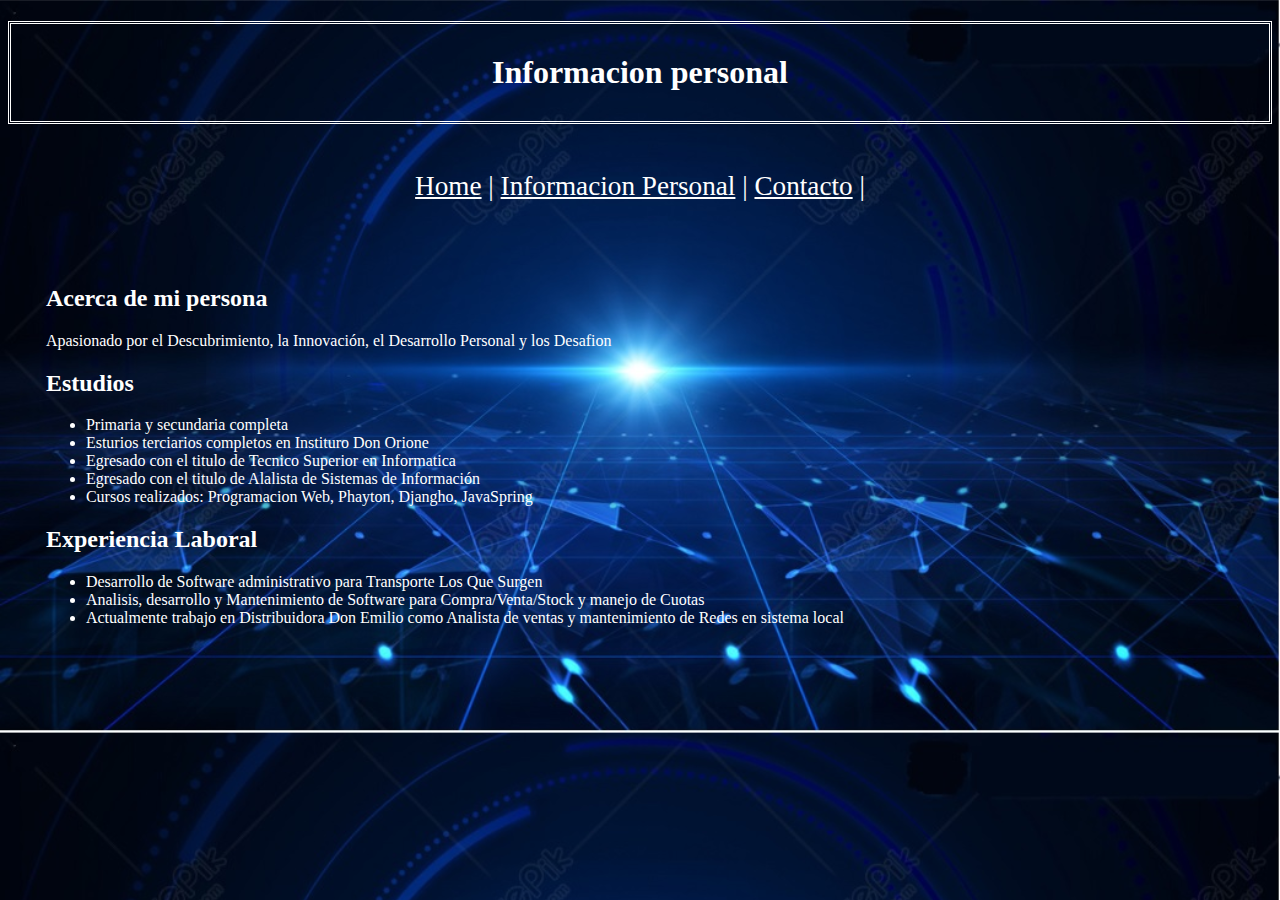
==== personal.html @ 257e4e34 "primer commit del cv" ====
<!DOCTYPE html>
<html lang="es">
<head>
    <meta charset="UTF-8">
    <meta http-equiv="X-UA-Compatible" content="IE=edge">
    <meta name="viewport" content="width=device-width, initial-scale=1.0">
    <title>Info Personal</title>

    <link rel="stylesheet" type="text/css" href="css/estilos.css" />
    <link rel="icon" href="/imagen/icono.png" />
</head>
<body>
    <h1>Informacion personal</h1>
    
    <nav>
        <div id="barra_nav" >
            <a href="/index.html">Home</a> |
            <a href="/personal.html">Informacion Personal</a> |
            <a href="/contacto.html">Contacto</a> |
        </div>
    </nav>
    <div class="cuerpo">
        <h2>Acerca de mi persona</h2>
         <p>Apasionado por el Descubrimiento, la Innovación, el Desarrollo Personal y  los Desafion<p>
     <h2>Estudios</h2>
         <ul>
            <li>Primaria y secundaria completa</li>
            <li>Esturios terciarios completos en Instituro Don Orione</li>
            <li>Egresado con el titulo de Tecnico Superior en Informatica</li>
            <li>Egresado con el titulo de Alalista de Sistemas de Información</li>
            <li>Cursos realizados: Programacion Web, Phayton, Djangho, JavaSpring</li>
            </ul>
        <h2>Experiencia Laboral</h2>
            <ul>
                <li>Desarrollo de Software administrativo para Transporte Los Que Surgen</li>
                <li>Analisis, desarrollo y Mantenimiento de Software para Compra/Venta/Stock y manejo de Cuotas</li>
                <li>Actualmente trabajo en Distribuidora Don Emilio como Analista de ventas y mantenimiento de Redes en sistema local</li>
            </ul>
    </div>
    
</body>
</html>
---- css/estilos.css ----
h1 {
    color:white;
    text-align: center;
    border-style: double;
    padding: 30px;
}

h2 {
    color:white;
}

li {
    color:white;
}

label {
    color:white;
}

p {
    color: white;
}

body {
    background-size: cover;
    background-image:url(/imagen/fondo.jpg) ;
}

.form_contacto {
    width: 400px;
    margin: auto;
    margin-top: 50px;
    padding: 30px;
}

.control {
    width: 100%;
    border-radius: 4%;
    margin-bottom: 16px;
    background:burlywood;
    border: 10px solid : black;
    font-size: 14px;
}
.boton {
    color:black;
    background: grey;
}
/**
img {
    border-radius: 50%;
    margin-left: auto;
    margin-right: auto;
    width: 20%;
  }
*/
#barra_nav {
    color:white;
    text-align: center;
    padding: 25px;
    font-size: 170%;
}
a {
    color:white;
}
  .center {
    border-radius: 50%;
    display: block;
    margin-left: auto;
    margin-right: auto;
    width: 20%;
  }

.pie_index {
    text-align: center;
    padding: 15px;
    font-size: 170%;
}

.cuerpo {
    padding: 3%;
}

.boton {
    width: 100%;
    padding: 10px;
    margin: 16px 0;
    font-size: 16px;
    font-style:initial;
    
}
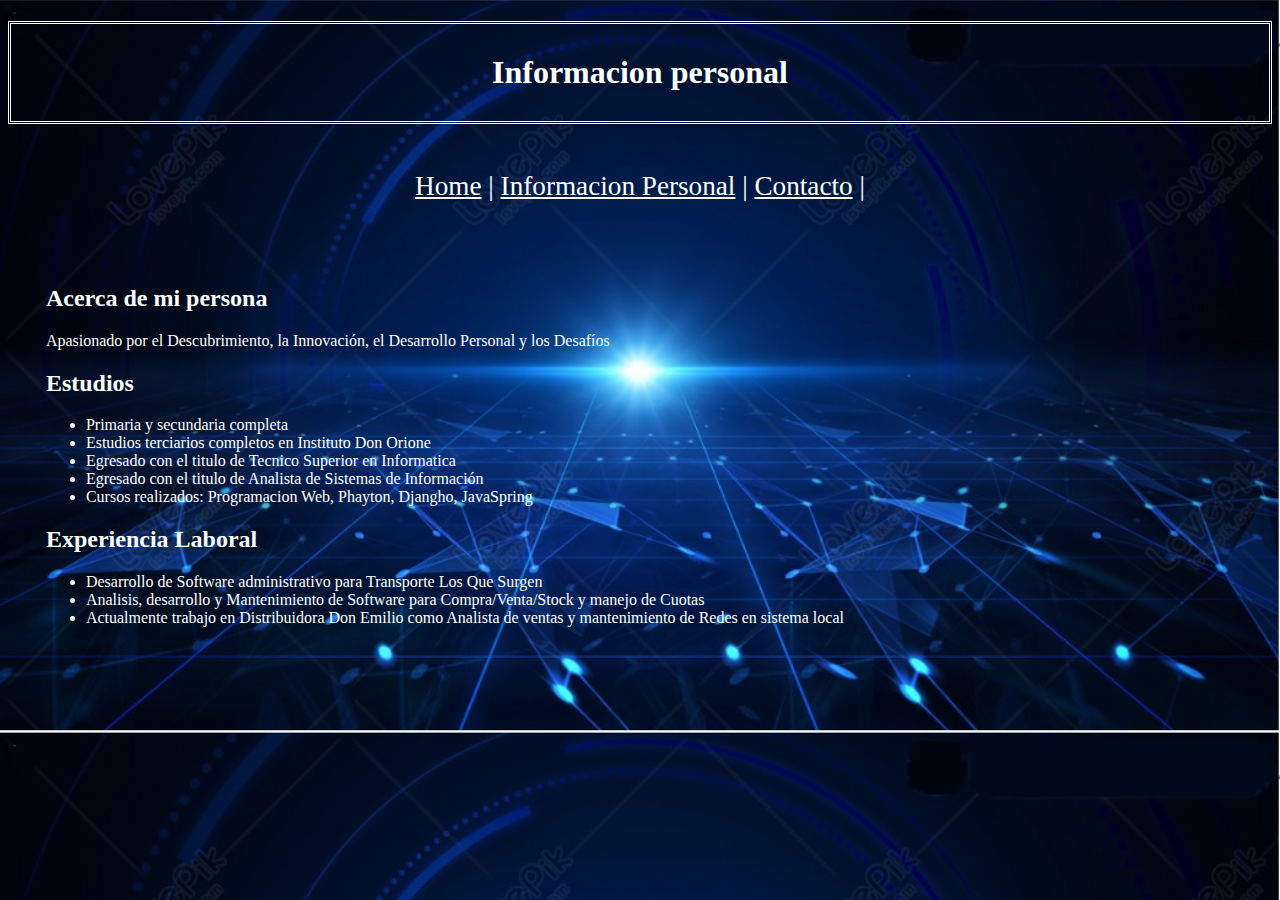
==== commit 8e73ad1d: "tercer commit" ====
--- a/personal.html
+++ b/personal.html
@@ -21,21 +21,21 @@
     </nav>
     <div class="cuerpo">
         <h2>Acerca de mi persona</h2>
-         <p>Apasionado por el Descubrimiento, la Innovación, el Desarrollo Personal y  los Desafion<p>
-     <h2>Estudios</h2>
-         <ul>
+            <p>Apasionado por el Descubrimiento, la Innovación, el Desarrollo Personal y  los Desafíos<p>
+        <h2>Estudios</h2>
+        <ul>
             <li>Primaria y secundaria completa</li>
-            <li>Esturios terciarios completos en Instituro Don Orione</li>
+            <li>Estudios terciarios completos en Instituto Don Orione</li>
             <li>Egresado con el titulo de Tecnico Superior en Informatica</li>
-            <li>Egresado con el titulo de Alalista de Sistemas de Información</li>
+            <li>Egresado con el titulo de Analista de Sistemas de Información</li>
             <li>Cursos realizados: Programacion Web, Phayton, Djangho, JavaSpring</li>
-            </ul>
+        </ul>
         <h2>Experiencia Laboral</h2>
-            <ul>
-                <li>Desarrollo de Software administrativo para Transporte Los Que Surgen</li>
-                <li>Analisis, desarrollo y Mantenimiento de Software para Compra/Venta/Stock y manejo de Cuotas</li>
-                <li>Actualmente trabajo en Distribuidora Don Emilio como Analista de ventas y mantenimiento de Redes en sistema local</li>
-            </ul>
+        <ul>
+            <li>Desarrollo de Software administrativo para Transporte Los Que Surgen</li>
+            <li>Analisis, desarrollo y Mantenimiento de Software para Compra/Venta/Stock y manejo de Cuotas</li>
+            <li>Actualmente trabajo en Distribuidora Don Emilio como Analista de ventas y mantenimiento de Redes en sistema local</li>
+        </ul>
     </div>
     
 </body>
--- a/css/estilos.css
+++ b/css/estilos.css
@@ -71,9 +71,11 @@
   }
 
 .pie_index {
+    color:white;
+    margin: 10px;
     text-align: center;
     padding: 15px;
-    font-size: 170%;
+    font-size: 24Px;
 }
 
 .cuerpo {
@@ -87,4 +89,25 @@
     font-size: 16px;
     font-style:initial;
     
+}
+
+ul {
+    margin: 0%;
+    padding: 5;
+}
+
+.redes_sociales{
+    display: flex;
+    height: 100hv;
+    align-items: center;
+    justify-content: center;
+}
+
+.pie_de_pag {
+    padding: 5px;
+    margin: 10px;
+}
+
+.iconos {
+    width: 50px;
 }